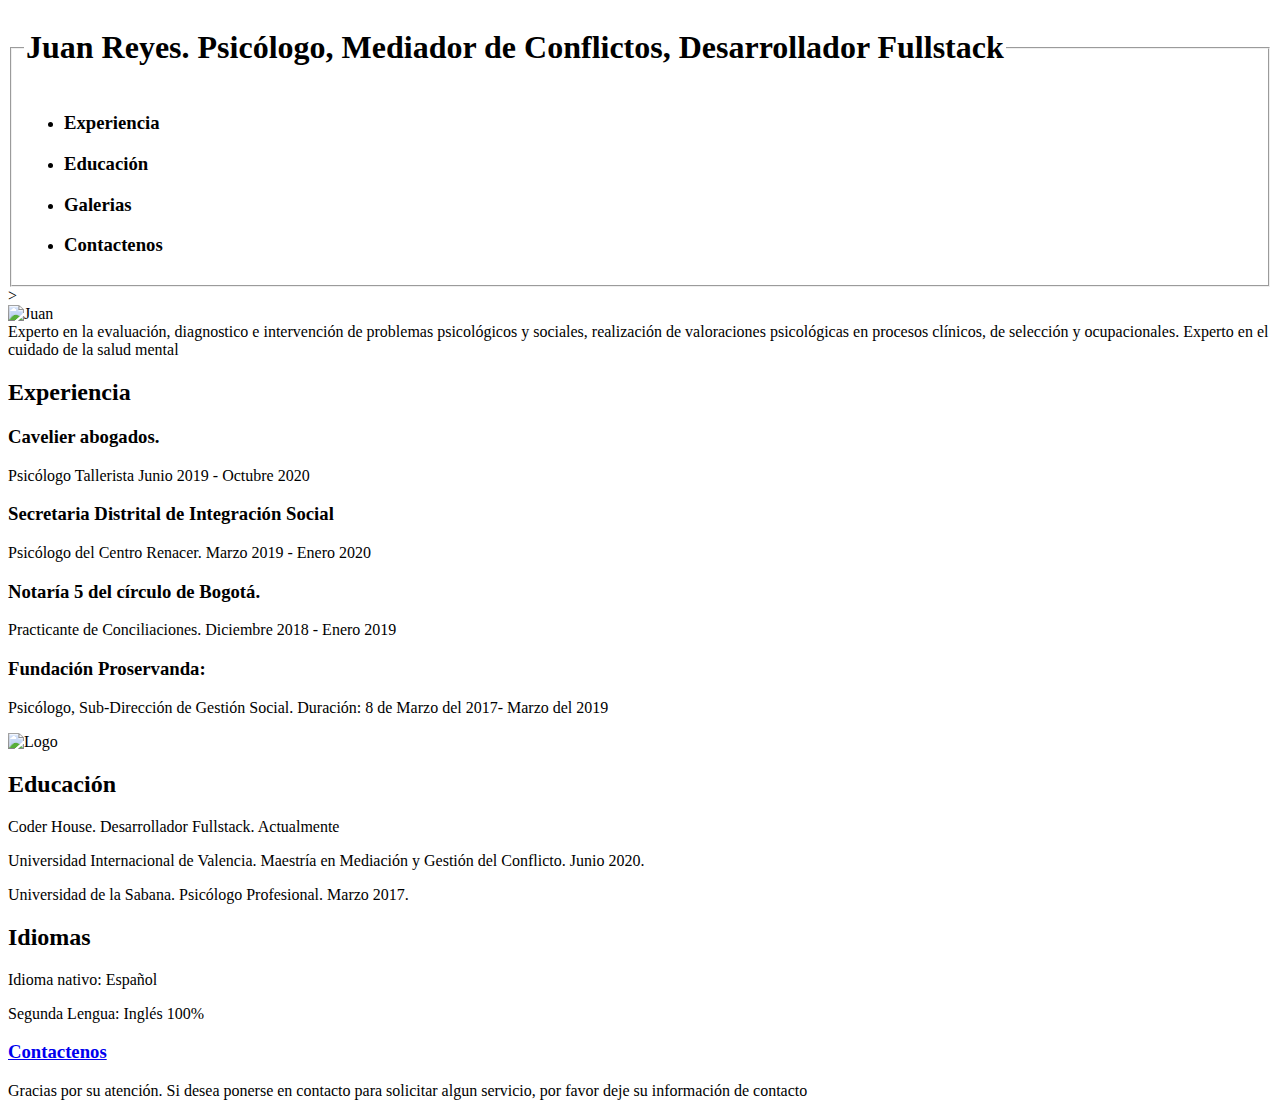
==== index.html @ 9990c401 "Add files via upload" ====
<!DOCTYPE html>
<html lang="en">

<head>
    <meta charset="UTF-8">
    <meta name="viewport" content="width=device-width, initial-scale=1.0">
    <link rel="stylesheet" href="CSS/Estilo.css">
    <meta name="description" content="Servicios de psicologia, aplicación de pruebas, realización de talleres, valoración, diagnostico e intervención de problemas">
    <meta name="keyword" content="psicología, pruebas psicologicas, talleres, salud mental">
    <meta name="autor" content="Juan Reyes">
    <meta property="og: locale" content="Es_es">    
    <meta property="og: type" content="website">
    <meta property="og:title" content="Psicólogo Juan Reyes">
    <meta property="og: desccription" content="Servicios de psicologia, aplicación de pruebas, realización de talleres, valoración, diagnostico e intervención de problemas">
    <meta property="og: url" content="https://Juanreyespsicologo.com">
    <meta property="og: image" content="MEDIA/CV.JPG">

    <title>Psicólogo Juan Reyes</title>
</head>

<body>
    <!--aca empieza el header-->
    <header>
        <nav class="menu">
            <fieldset>
                <legend>
                    <h1>Juan Reyes. Psicólogo, Mediador de Conflictos, Desarrollador Fullstack</h1>
                </legend>
                <ul>
                    <li a href="experiencia.html">
                        <h3>Experiencia</h3></a>
                    </li>
                    <li a href="educacion.html">
                        <h3>Educación</h3></a>
                    </li>
                    <li a href="galerias.html">
                        <h3>Galerias</h3></a>
                    </li>
                    <li a href="contacto.html">
                        <h3>Contactenos</h3></a>
                    </li>
                </ul>
            </fieldset>
        </nav>
    </header>
    <!--aca termina el header-->>

<main>
    <div class="principal">

        <div class="izquierda">
            <div class="flex">
                
                <div><img class="imagen" src="MEDIA/CV.JPG" alt="Juan"></div>
               
                <div>
                    <article>Experto en la
                        evaluación, diagnostico e intervención de problemas psicológicos y sociales, 
                        realización de valoraciones psicológicas en procesos
                        clínicos, de selección y ocupacionales. Experto en el cuidado de la salud mental  
                        </article>
                </div>
            </div>

        </div>

        <div class="centro">
            <div>
                <h2>Experiencia</h2>

                <article>
                    <h3>Cavelier abogados.</h3>
                    <p>Psicólogo Tallerista Junio 2019 - Octubre 2020</p>
                </article>
                <article>
                    <h3>Secretaria Distrital de Integración Social </h3>
                    <p>Psicólogo del Centro Renacer.
                        Marzo 2019 - Enero 2020</p>
                </article>
                <article>
                    <h3>Notaría 5 del círculo de Bogotá. </h3>
                    <p>Practicante de Conciliaciones. Diciembre
                        2018 - Enero 2019</p>
                </article>
                <article>
                    <h3>Fundación Proservanda: </h3>
                    <p>Psicólogo, Sub-Dirección de Gestión Social.
                        Duración: 8 de Marzo del 2017- Marzo del 2019</p>
                </article>
            </div>


       
            <article class="logo"> <img src="MEDIA/Logo.png" alt="Logo" height="100px"
                        width="100px">
                </a></article>
                
        </div>

        <div class="derecha">
            <div>
                <h2>Educación</h2>
                <article>
                    <p>Coder House. Desarrollador Fullstack. Actualmente</p>
                    <p>Universidad Internacional de Valencia. Maestría en Mediación y Gestión del
                        Conflicto. Junio 2020.</p>
                    <p>Universidad de la Sabana. Psicólogo Profesional. Marzo 2017.</p>

                </article>
            </div>

            <div>
                <h2>Idiomas</h2>
                <article>
                    <p>Idioma nativo: Español</p>
                    <p>Segunda Lengua: Inglés 100%</p>
                </article>
            </div>
        </div>


        
    </div>
</main>
    <footer>
        <div class="footer">
            <a href="contacto.html"><h3>Contactenos</h3></a>
            <article>Gracias por su atención. Si desea ponerse en contacto para solicitar algun servicio, por favor deje
                su
                información de contacto</article>
        </div>
    </footer>
</body>

</html>
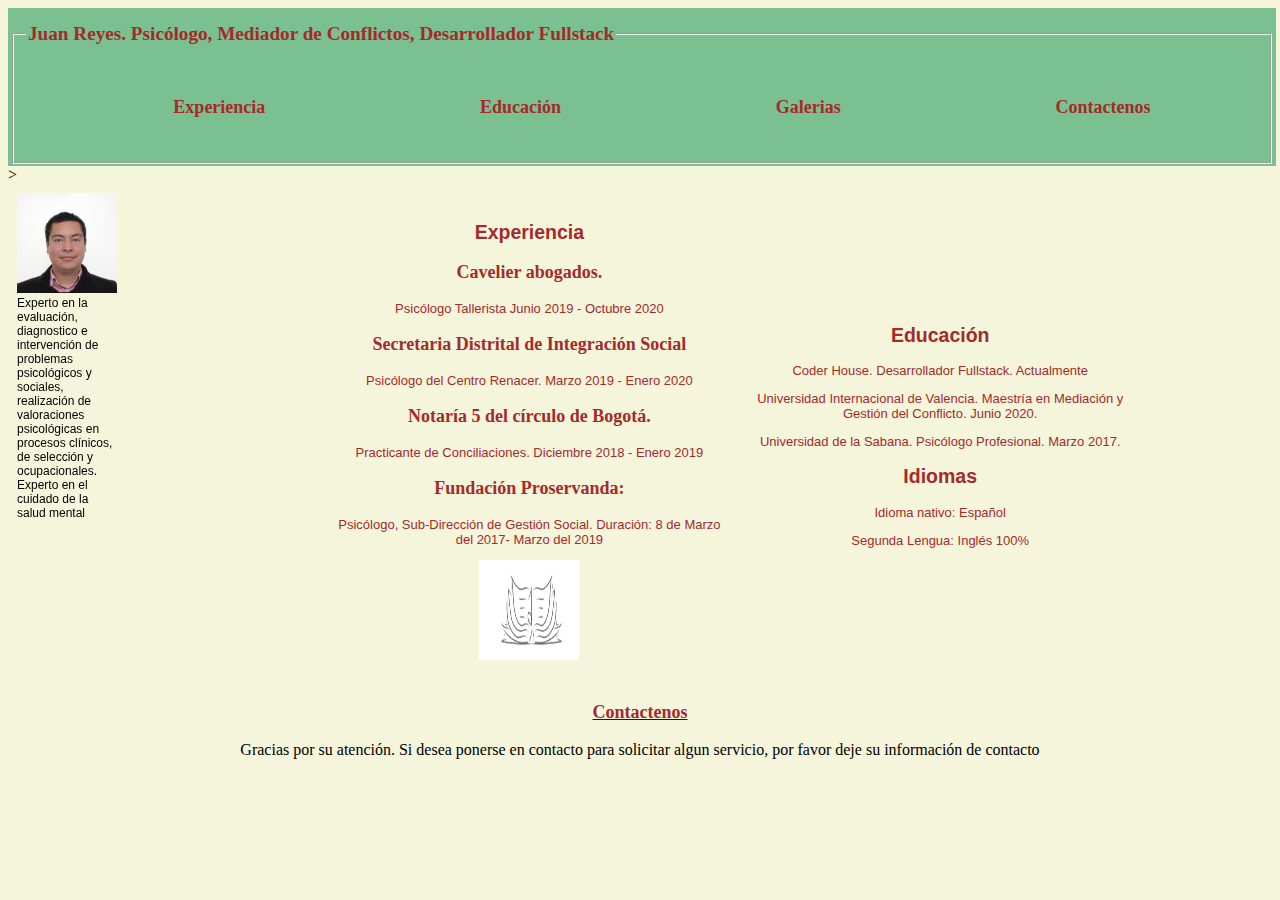
==== commit 66690c6e: "Add files via upload" ====
--- a/index.html
+++ b/index.html
@@ -27,16 +27,16 @@
                     <h1>Juan Reyes. Psicólogo, Mediador de Conflictos, Desarrollador Fullstack</h1>
                 </legend>
                 <ul>
-                    <li a href="experiencia.html">
+                    <li><a href="experiencia.html">
                         <h3>Experiencia</h3></a>
                     </li>
-                    <li a href="educacion.html">
+                    <li> <a href="educacion.html">
                         <h3>Educación</h3></a>
                     </li>
-                    <li a href="galerias.html">
+                    <li> <a href="galerias.html">
                         <h3>Galerias</h3></a>
                     </li>
-                    <li a href="contacto.html">
+                    <li><a href="contacto.html">
                         <h3>Contactenos</h3></a>
                     </li>
                 </ul>
--- a/CSS/Estilo.css
+++ b/CSS/Estilo.css
@@ -0,0 +1,125 @@
+/*Este es el scss del header*/
+header {
+  background-color: #7bc090;
+  height: 20S0px;
+  padding: 2px;
+  margin: auto;
+  width: 100%;
+}
+
+header h1 {
+  font-size: larger;
+  font-family: verdana;
+  color: brown;
+}
+
+header .menu {
+  list-style-type: none;
+}
+
+header .menu ul {
+  display: flex;
+  justify-content: space-around;
+}
+
+header .menu ul li {
+  list-style: none;
+}
+
+header .menu ul li a {
+  color: black;
+  text-decoration: none;
+}
+
+.principal {
+  display: grid;
+  grid-template-columns: 25% 32.5% 32.5%;
+  grid-template-rows: 500px;
+  grid-template-areas: "izquierda centro derecha"
+ "izquierda centro derecha";
+}
+
+.izquierda {
+  grid-area: izquierda;
+  display: flex;
+  color: black;
+  margin: 2px 2px 2px 2px;
+  padding: 5px;
+  margin: 4px;
+  justify-content: left;
+  align-content: left;
+  text-align: left;
+  font-size: 12px;
+  font-family: Arial, Helvetica, sans-serif;
+}
+
+.flex {
+  display: flexbox;
+  width: 100px;
+  height: 100px;
+  position: fixed;
+}
+
+.imagen {
+  width: 100px;
+  height: 100px;
+  }
+
+.logo {
+  animation: logo 12s infinite;
+}
+
+@keyframes logo {
+  from {
+    transform: rotatex(0deg);
+  }
+  to {
+    transform: rotatex(360deg);
+  }
+}
+
+.centro {
+  grid-area: centro;
+  color: brown;
+  margin: 2px 2px 2px 2px;
+  display: block;
+  padding: 5px;
+  margin: 4px;
+  justify-content: center;
+  align-content: center;
+  font-size: small;
+  font-family: Arial, Helvetica, sans-serif;
+  text-align: center;
+}
+
+.derecha {
+  grid-area: derecha;
+  color: brown;
+  margin: 2px 2px 2px 2px;
+  padding: 5px;
+  margin: 4px;
+  justify-content: center;
+  align-content: center;
+  text-align: center;
+  font-size: small;
+  font-family: Arial, Helvetica, sans-serif;
+}
+
+.footer {
+  grid-area: footer;
+  margin-top: 4px;
+  color: black;
+  align-content: left;
+  justify-content: left;
+  text-align: center;
+}
+
+h3 {
+  color: brown;
+  font-size: large;
+  font-family: verdana;
+}
+
+body {
+  background-color: beige;
+}
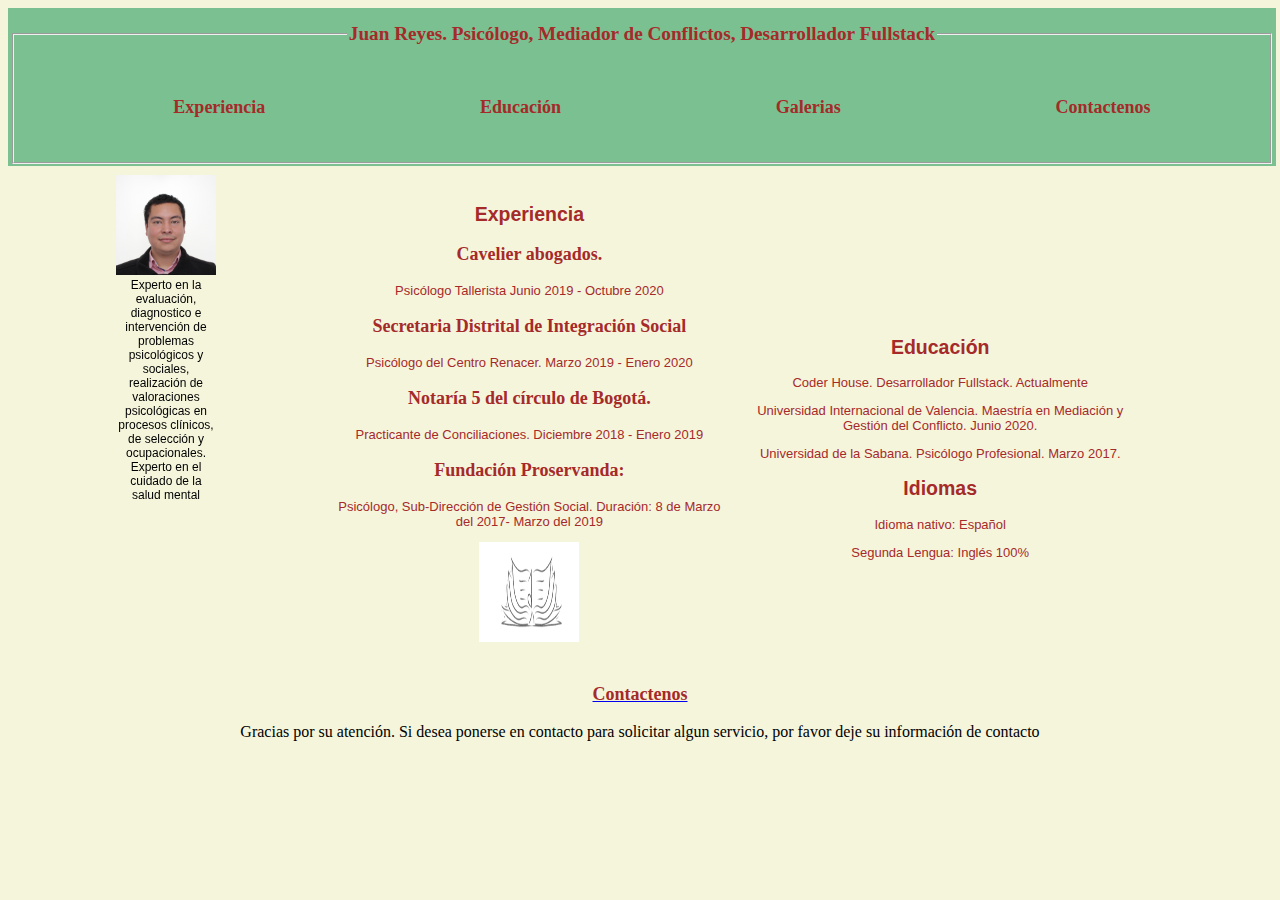
==== commit c4c06131: "Add files via upload" ====
--- a/index.html
+++ b/index.html
@@ -43,7 +43,7 @@
             </fieldset>
         </nav>
     </header>
-    <!--aca termina el header-->>
+    <!--aca termina el header-->
 
 <main>
     <div class="principal">
@@ -51,7 +51,7 @@
         <div class="izquierda">
             <div class="flex">
                 
-                <div><img class="imagen" src="MEDIA/CV.JPG" alt="Juan"></div>
+                <div><img class="foto" src="MEDIA/CV.JPG" alt="Juan"></div>
                
                 <div>
                     <article>Experto en la
@@ -99,6 +99,11 @@
 
         <div class="derecha">
             <div>
+           <br>
+           <br>
+           <br>
+           <br>
+
                 <h2>Educación</h2>
                 <article>
                     <p>Coder House. Desarrollador Fullstack. Actualmente</p>
--- a/CSS/Estilo.css
+++ b/CSS/Estilo.css
@@ -35,7 +35,7 @@
   display: grid;
   grid-template-columns: 25% 32.5% 32.5%;
   grid-template-rows: 500px;
-  grid-template-areas: "izquierda centro derecha"
+  grid-template-areas: "izquierda centro derecha"  "izquierda centro derecha";
 }
 
@@ -46,9 +46,9 @@
   margin: 2px 2px 2px 2px;
   padding: 5px;
   margin: 4px;
-  justify-content: left;
-  align-content: left;
-  text-align: left;
+  justify-content: center;
+  align-content: center;
+  text-align: center;
   font-size: 12px;
   font-family: Arial, Helvetica, sans-serif;
 }
@@ -60,10 +60,10 @@
   position: fixed;
 }
 
-.imagen {
+.foto {
   width: 100px;
   height: 100px;
-  }
+}
 
 .logo {
   animation: logo 12s infinite;
@@ -105,6 +105,55 @@
   font-family: Arial, Helvetica, sans-serif;
 }
 
+.carrusel {
+  width: 95%;
+  margin: auto;
+  overflow: hidden;
+}
+
+.carrusel ul {
+  display: flex;
+  padding: 0;
+  width: 400%;
+  animation: cambio 20s infinite alternate linear;
+}
+
+.carrusel li {
+  width: 100%;
+  list-style: none;
+}
+
+.carrusel img {
+  width: 100%;
+}
+
+@keyframes cambio {
+  0% {
+    margin-left: 0;
+  }
+  20% {
+    margin-left: 0;
+  }
+  25% {
+    margin-left: -100%;
+  }
+  45% {
+    margin-left: -100%;
+  }
+  50% {
+    margin-left: -200%;
+  }
+  70% {
+    margin-left: -200%;
+  }
+  75% {
+    margin-left: -300%;
+  }
+  100% {
+    margin-left: -300%;
+  }
+}
+
 .footer {
   grid-area: footer;
   margin-top: 4px;
@@ -122,4 +171,7 @@
 
 body {
   background-color: beige;
+  text-align: center;
+  align-content: center;
+  justify-content: center;
 }
